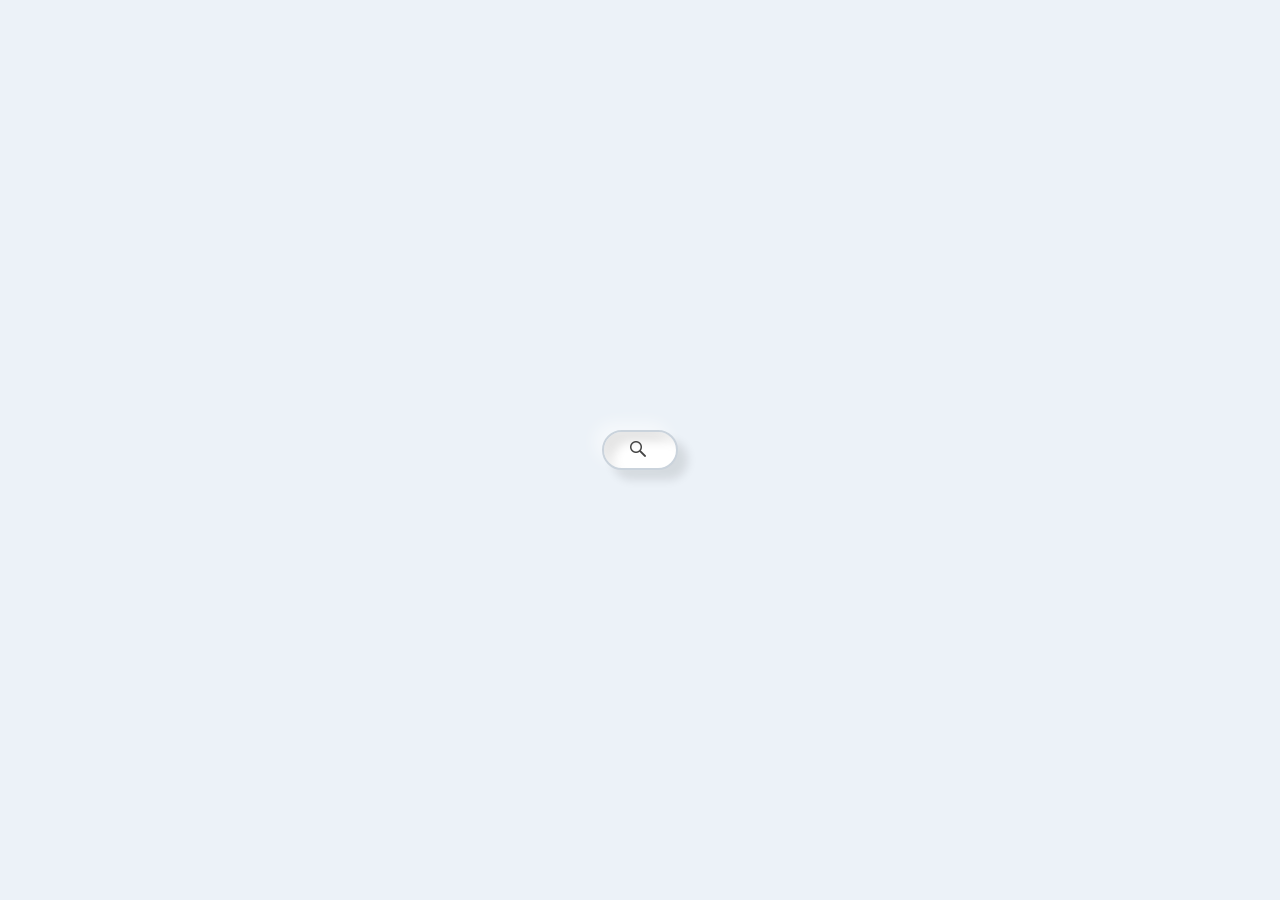
==== prueba/index.html @ 561e2757 "nuevos cambios en html y css" ====
<!DOCTYPE html>
<html lang="en">
<head>
    <meta charset="UTF-8">
    <meta http-equiv="X-UA-Compatible" content="IE=edge">
    <meta name="viewport" content="width=device-width, initial-scale=1.0">
    <title>Document</title>
    <link rel="stylesheet" href="style.css">
</head>
<body>
    <section>
        <form autocomplete="off">
            <div>
                <input type="text" name="q" placeholder="Buscar">
            </div>
        </form>
    </section>
</body>
</html>
---- prueba/style.css ----
* {
	margin: 0;
	padding: 0;
	box-sizing: border-box;
}
body {
	font-family: sans-serif;
	font-size: 16px;
	background: rgb(236,242,248);
}
input {
	font:inherit;
}
section {
	min-height: 100vh;
	display: flex;
	align-items: center;
}
form {
	margin: auto;
}
form > div {
	display: flex;
	background:#fff;
	padding: 9px 22px 9px 26px;
	border-radius: 30px;
	border:2px solid #cad3dc;
	box-shadow: rgba(255, 255, 255, 0.5) -8px -8px 15px,
		rgba(0, 0, 0, 0.1) 10px 10px 10px,
		rgba(255, 255, 255, 0.5) -8px -8px 15px inset,
		rgba(0, 0, 0, 0.1) 10px 10px 10px inset;
}
form input {
	border:none;
	background: transparent;
	font-weight: bold;
	padding-left: 24px;
	background-image: url(icon-search.png);
	background-size: 16px;
	background-repeat: no-repeat;
	width: 0px;
	transition: all 1s;
}
form input:focus {
	outline: none;
	width: 300px;
}
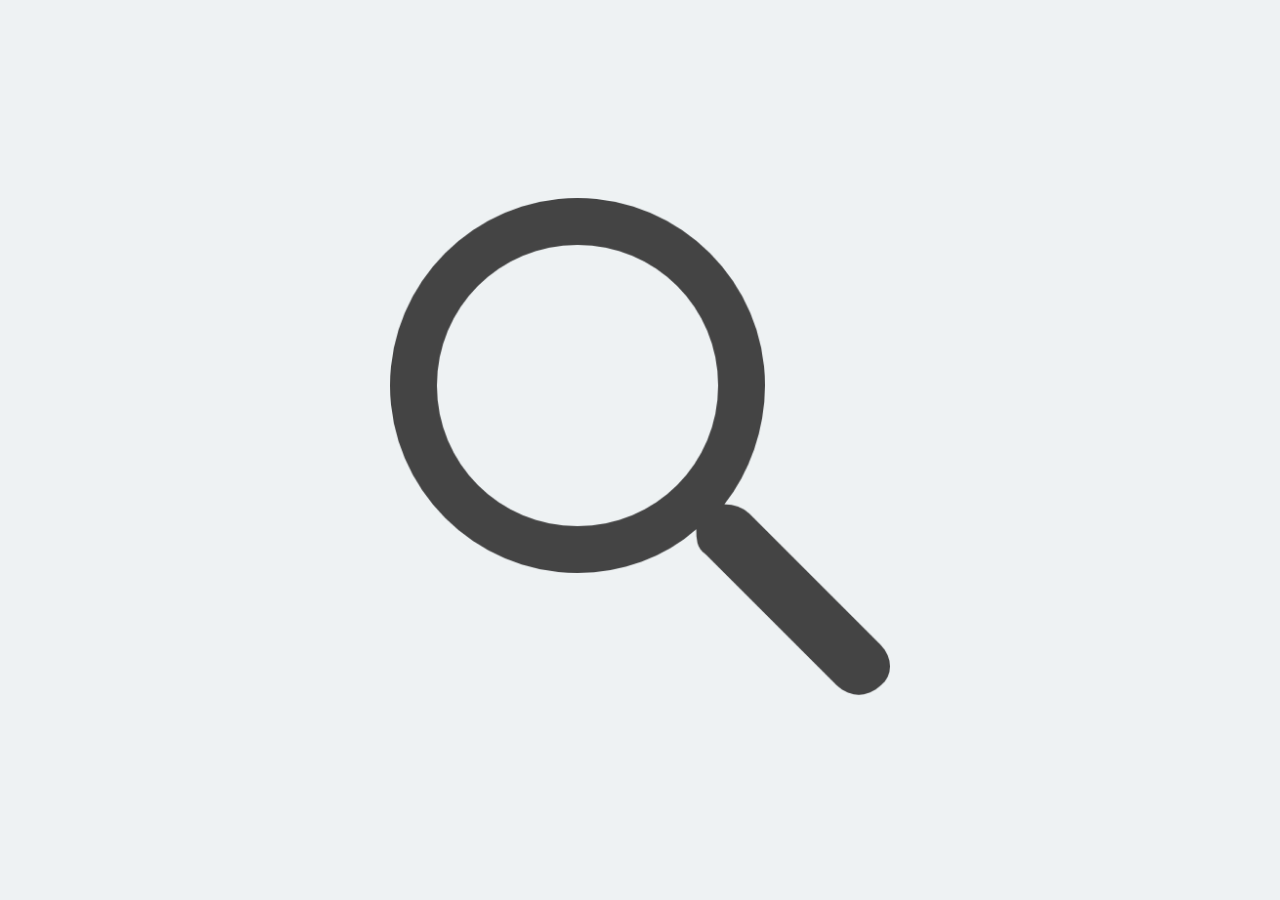
==== commit 048300a4: "nav fijo y efecto en imagenes" ====
--- a/prueba/index.html
+++ b/prueba/index.html
@@ -4,16 +4,24 @@
     <meta charset="UTF-8">
     <meta http-equiv="X-UA-Compatible" content="IE=edge">
     <meta name="viewport" content="width=device-width, initial-scale=1.0">
-    <title>Document</title>
+    <link href='https://unpkg.com/boxicons@2.1.4/css/boxicons.min.css' rel='stylesheet'>
     <link rel="stylesheet" href="style.css">
+    <title>Animacion de imagen</title>
 </head>
 <body>
-    <section>
-        <form autocomplete="off">
-            <div>
-                <input type="text" name="q" placeholder="Buscar">
-            </div>
-        </form>
-    </section>
+    <div class="container">
+        <img src="icon-search.png">
+        <div class="content">
+            <h3>Innovation</h3>
+            <p>Lorem ipsum dolor sit amet consectetur, adipisicing elit. Sed ex rerum natus. Provident ad quibusdam, ratione quod doloremque fuga veniam soluta cumque nisi quam? Ab tempore sequi vitae quibusdam laboriosam harum, libero asperiores sapiente necessitatibus hic qui fugiat sit aperiam quas id dolores expedita eos amet enim! Adipisci architecto quasi libero, quis officiis quae. Quis neque ducimus explicabo! Iusto, aliquid.</p>
+        </div>
+        <div class="icons">
+            <i title="Facebook" class='bx bxl-facebook'></i>
+            <i title="Twitter" class='bx bxl-twitter'></i>
+            <i title="Instagram" class='bx bxl-instagram-alt' ></i>
+            <i title="Git Hub" class='bx bxl-github'></i>
+            <i title="Linkedin" class='bx bxl-linkedin' ></i>
+        </div>
+    </div>
 </body>
 </html>--- a/prueba/style.css
+++ b/prueba/style.css
@@ -1,47 +1,83 @@
 * {
-	margin: 0;
-	padding: 0;
-	box-sizing: border-box;
+    margin: 0;
+    padding: 0;
+    box-sizing: border-box;
+    font-family: sans-serif;
 }
+
 body {
-	font-family: sans-serif;
-	font-size: 16px;
-	background: rgb(236,242,248);
+    height: 100vh;
+    display: flex;
+    justify-content: center;
+    align-items: center;
+    background-color: #eef2f3;
 }
-input {
-	font:inherit;
+
+/*ponerlo dentro de la imagen*/
+.container {
+    width: 500px;
+    position: relative;
+    overflow: hidden;
 }
-section {
-	min-height: 100vh;
-	display: flex;
-	align-items: center;
+
+.container:hover img {
+    transform: scale(1.09);
 }
-form {
-	margin: auto;
+
+.container img {
+    width: 100%;
+    min-width: 500px;
+    transition: all .5s;
+    cursor: pointer;
 }
-form > div {
-	display: flex;
-	background:#fff;
-	padding: 9px 22px 9px 26px;
-	border-radius: 30px;
-	border:2px solid #cad3dc;
-	box-shadow: rgba(255, 255, 255, 0.5) -8px -8px 15px,
-		rgba(0, 0, 0, 0.1) 10px 10px 10px,
-		rgba(255, 255, 255, 0.5) -8px -8px 15px inset,
-		rgba(0, 0, 0, 0.1) 10px 10px 10px inset;
+
+.content {
+    background-color: rgba(0,0,0, .7);
+    position: absolute;
+    top: -100%;
+    left: 0;
+    text-align:justify ;
+    height: 100%;
+    color: #FFF;
+    transition: all .5s;
 }
-form input {
-	border:none;
-	background: transparent;
-	font-weight: bold;
-	padding-left: 24px;
-	background-image: url(icon-search.png);
-	background-size: 16px;
-	background-repeat: no-repeat;
-	width: 0px;
-	transition: all 1s;
+
+.content h3 {
+    text-align: center;
+    font-size: 25px;
+    border-bottom: 1px solid #808080;
+    padding: 20px 10px;
 }
-form input:focus {
-	outline: none;
-	width: 300px;
+
+.content p {
+    padding: 20px 20px 15px 20px;
+    border-bottom: 1px solid #808080;
+}
+
+.icons {
+    background-color: transparent;
+    color: #fff;
+    font-size: 25px;
+    padding: 0 0 10px 130px;
+    position: absolute;
+    bottom: -100%;
+    transition: all .5s;
+}
+
+.icons i {
+    margin: 0 10px;
+    cursor: pointer;
+    transition: all .5s;
+}
+
+.icons i:hover {
+    color: #00acee;
+}
+
+.container:hover .icons {
+    bottom: 0;
+}
+
+.container:hover .content {
+    top: 0;
 }